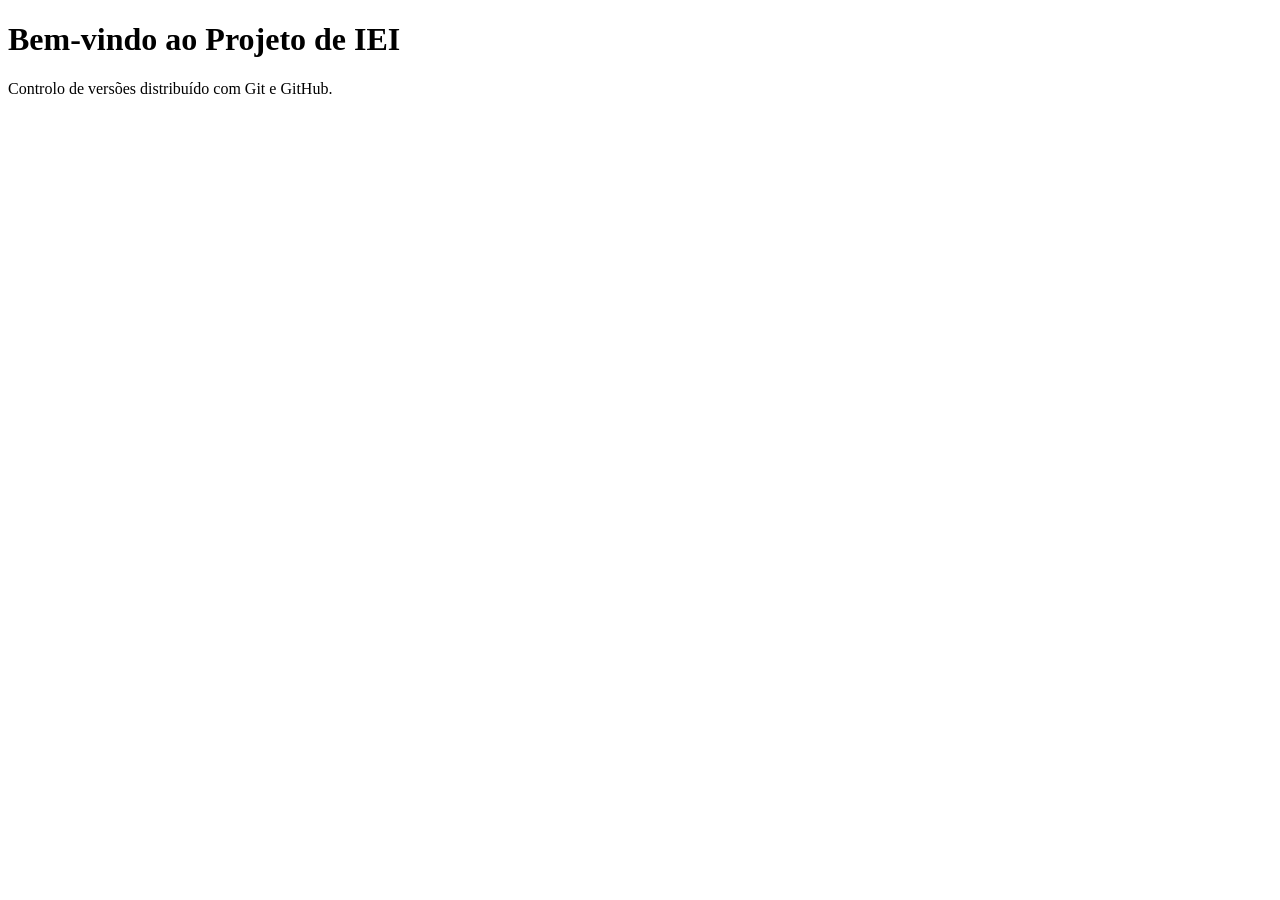
==== index.html @ 85510c89 "feat: adiciona estrutura HTML inicial da página principal" ====
<!DOCTYPE html>
<html lang="pt">
<head>
	<meta charset="UTF-8">
	<title>Portal IEI- Universidade de Aveiro</title>
</head>
<body>
	<h1>Bem-vindo ao Projeto de IEI</h1>
	<p>Controlo de versões distribuído com Git e GitHub.</p>
</body>
</html>
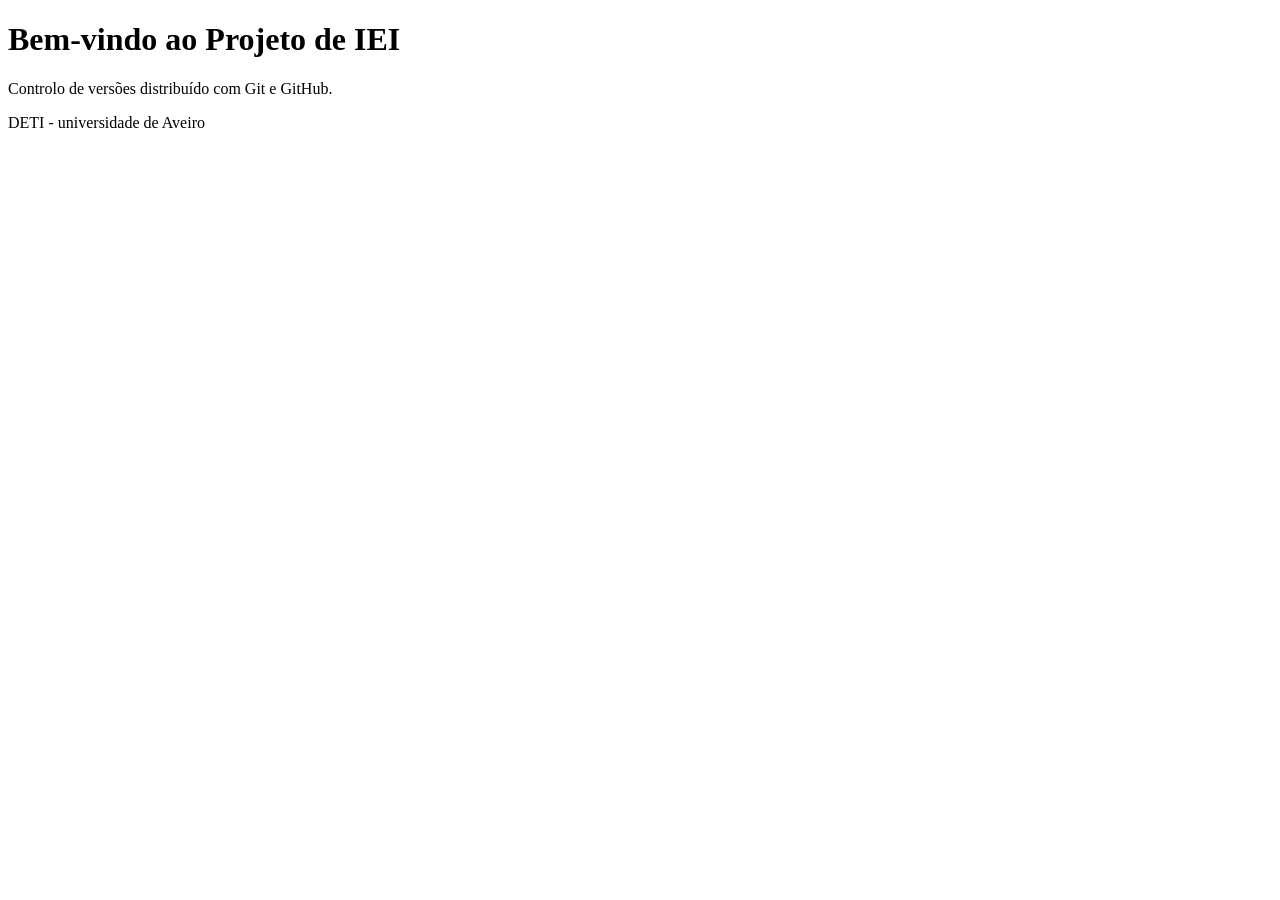
==== commit 91b2b041: "Inclui identificação oficial do departamento (DETI- UA) no" ====
--- a/index.html
+++ b/index.html
@@ -7,5 +7,6 @@
 <body>
 	<h1>Bem-vindo ao Projeto de IEI</h1>
 	<p>Controlo de versões distribuído com Git e GitHub.</p>
+	<footer>DETI - universidade de Aveiro</footer>
 </body>
 </html>
